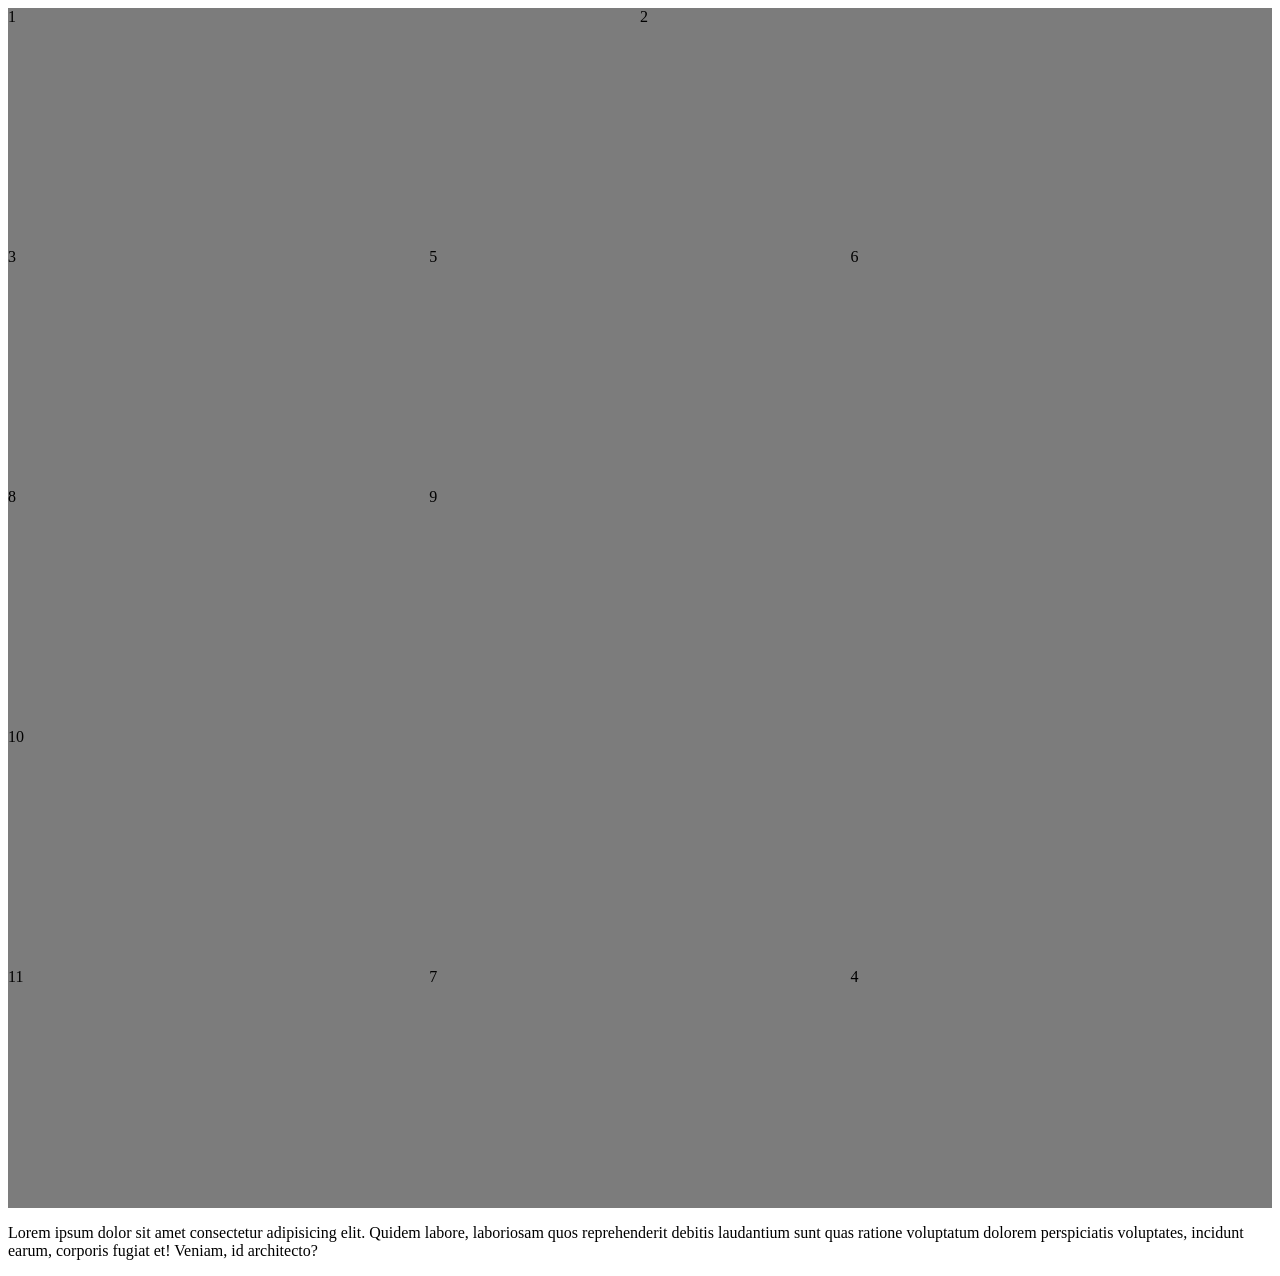
==== index.html @ 077fb055 "''" ====
<!DOCTYPE html>
<html lang="en">
<head>
    <meta charset="UTF-8">
    <meta http-equiv="X-UA-Compatible" content="IE=edge">
    <meta name="viewport" content="width=device-width, initial-scale=1.0">
    <title>Document</title>
    <link rel="stylesheet" href="style.css">
</head>
<body>
        <div class="container">
          <div class="col col-1">1</div>
          <div class="col col-2">2</div>
          <div class="col col-3">3</div>
          <div class="col col-4">4</div>
          <div class="col col-5">5</div>
          <div class="col col-6">6</div>
          <div class="col col-7">7</div>
          <div class="col col-8">8</div>
          <div class="col col-9">9</div>
          <div class="col col-10">10</div>
          <div class="col col-11">11</div>
        </div>
        <p>Lorem ipsum dolor sit amet consectetur adipisicing elit. Quidem labore, laboriosam quos reprehenderit debitis laudantium sunt quas ratione voluptatum dolorem perspiciatis voluptates, incidunt earum, corporis fugiat et! Veniam, id architecto?</p>
</body>
</html>
---- style.css ----
.container {
  height: 1200px;
  display: flex;
  flex-wrap: wrap;
  
}

.col {
  width: 33.33%;
  background: rgb(124, 124, 124);
  
}

.col-1 {
  width: 50%;
  background: rgb(124, 124, 124);
}

.col-2 {
  width: 50%;
  background-image: url(https://images.unsplash.com/photo-1617510031667-5f84627f6596?ixid=MXwxMjA3fDB8MHxwaG90by1wYWdlfHx8fGVufDB8fHw%3D&ixlib=rb-1.2.1&auto=format&fit=crop&w=634&q=80);
  background-repeat: no-repeat; 
  background-size: cover;
}

.col-4 {
  order: 3;
}

.col-7 {
  order: 2;
}

.col-9 {
  width: 66.67%;
  background: rgb(124, 124, 124);
}

.col-10 {
  width: 100%;
  background-image: url(https://images.unsplash.com/photo-1593642634315-48f5414c3ad9?ixid=MXwxMjA3fDF8MHxwaG90by1wYWdlfHx8fGVufDB8fHw%3D&ixlib=rb-1.2.1&auto=format&fit=crop&w=1050&q=80);
  background-repeat: no-repeat;
  background-size: cover;
  
}

.col-11 {
  order: 1;
}

@media(max-width: 400px) {
  .col-1,
  .col-2,
  .col-3,
  .col-4,
  .col-5,
  .col-6,
  .col-7,
  .col-8,
  .col-9,
  .col-10,
  .col-11 {
      width: 100%;
      
  }
  .col-4 {
    order: 0;
  }
}
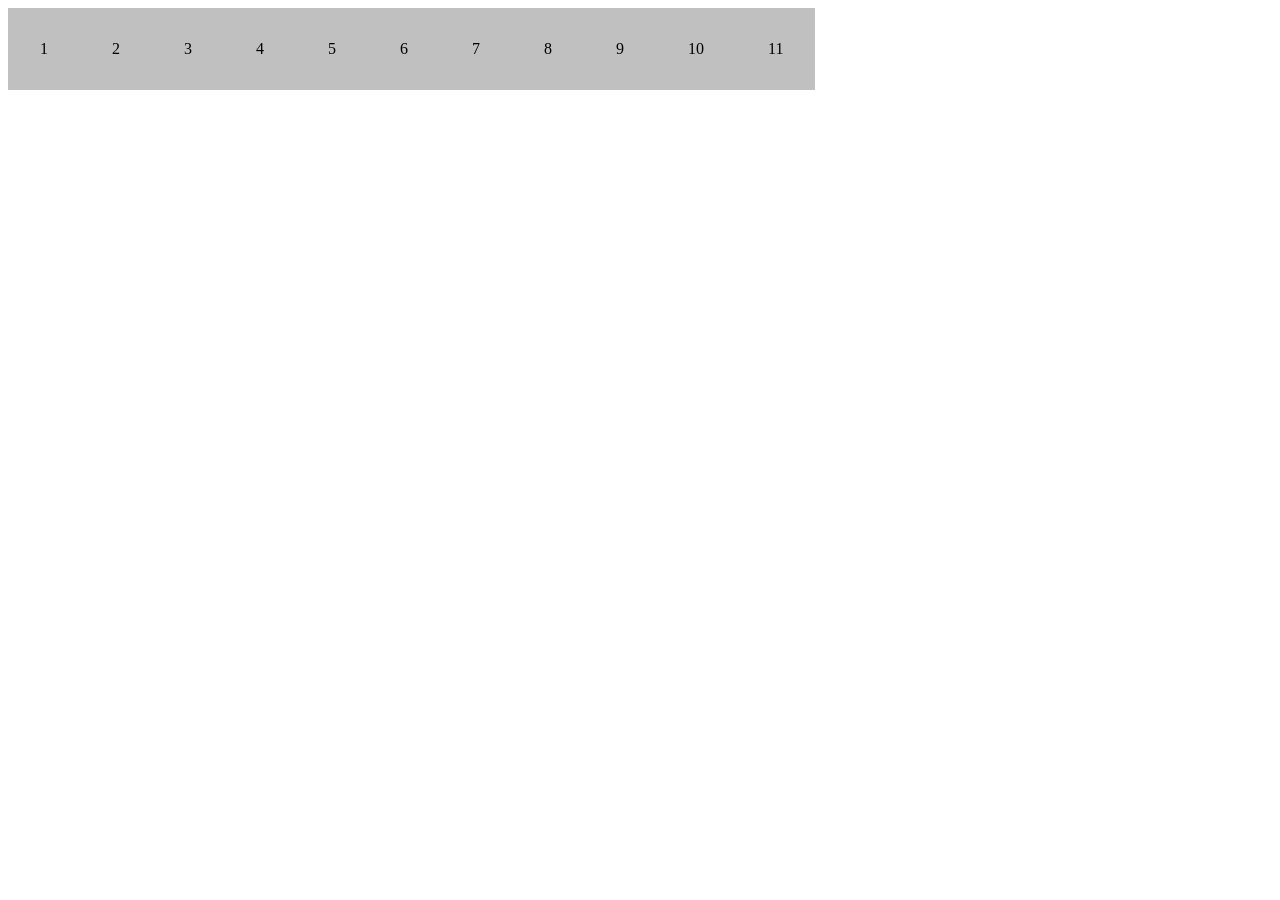
==== commit 651197af: "setkaVersionTwo" ====
--- a/index.html
+++ b/index.html
@@ -8,19 +8,57 @@
     <link rel="stylesheet" href="style.css">
 </head>
 <body>
-        <div class="container">
-          <div class="col col-1">1</div>
-          <div class="col col-2">2</div>
-          <div class="col col-3">3</div>
-          <div class="col col-4">4</div>
-          <div class="col col-5">5</div>
-          <div class="col col-6">6</div>
-          <div class="col col-7">7</div>
-          <div class="col col-8">8</div>
-          <div class="col col-9">9</div>
-          <div class="col col-10">10</div>
-          <div class="col col-11">11</div>
+        <!-- <div class="container">
+          <div class="col col-1">
+            <div>1</div>
+          </div>
+          <div class="col col-2">
+            <div>2</div>
+          </div>
+          <div class="col col-3">
+            <div>3</div>
+          </div>
+          <div class="col col-4">
+            <div>4</div>
+          </div>
+          <div class="col col-5">
+            <div>5</div>
+          </div>
+          <div class="col col-6">
+            <div>6</div>
+          </div>
+          <div class="col col-7">
+            <div>7</div>
+          </div>
+          <div class="col col-8">
+            <div>8</div>
+          </div>
+          <div class="col col-9">
+            <div>9</div>
+          </div>
+          <div class="col col-10">
+            <div>10</div>
+            </div>
+          <div class="col col-11">
+            <div>11</div>
+          </div>
         </div>
-        <p>Lorem ipsum dolor sit amet consectetur adipisicing elit. Quidem labore, laboriosam quos reprehenderit debitis laudantium sunt quas ratione voluptatum dolorem perspiciatis voluptates, incidunt earum, corporis fugiat et! Veniam, id architecto?</p>
+        <p>Lorem ipsum dolor sit amet consectetur adipisicing elit. Quidem labore, laboriosam quos reprehenderit debitis laudantium sunt quas ratione voluptatum dolorem perspiciatis voluptates, incidunt earum, corporis fugiat et! Veniam, id architecto?</p> -->
+
+        
+        <div class="grid__container">
+          <div class="grid__item">1</div>
+          <div class="grid__item">2</div>
+          <div class="grid__item">3</div>
+          <div class="grid__item">4</div>
+          <div class="grid__item">5</div>
+          <div class="grid__item">6</div>
+          <div class="grid__item">7</div>
+          <div class="grid__item">8</div>
+          <div class="grid__item">9</div>
+          <div class="grid__item">10</div>
+          <div class="grid__item">11</div>
+        </div>
+        
 </body>
 </html>
--- a/style.css
+++ b/style.css
@@ -1,14 +1,11 @@
-.container {
-  height: 1200px;
+/* .container {
   display: flex;
   flex-wrap: wrap;
-  
 }
 
 .col {
   width: 33.33%;
   background: rgb(124, 124, 124);
-  
 }
 
 .col-1 {
@@ -40,8 +37,7 @@
   width: 100%;
   background-image: url(https://images.unsplash.com/photo-1593642634315-48f5414c3ad9?ixid=MXwxMjA3fDF8MHxwaG90by1wYWdlfHx8fGVufDB8fHw%3D&ixlib=rb-1.2.1&auto=format&fit=crop&w=1050&q=80);
   background-repeat: no-repeat;
-  background-size: cover;
-  
+  background-size: cover
 }
 
 .col-11 {
@@ -49,21 +45,78 @@
 }
 
 @media(max-width: 400px) {
-  .col-1,
-  .col-2,
-  .col-3,
-  .col-4,
-  .col-5,
-  .col-6,
-  .col-7,
-  .col-8,
-  .col-9,
-  .col-10,
-  .col-11 {
+  .col {
       width: 100%;
       
   }
-  .col-4 {
+  .col {
+    order: 0;
+  }
+} */
+
+.grid__container {
+  display: flex;
+  flex-wrap: wrap;
+}
+
+.grid__body > div:nth-child(1),
+.grid__body > div:nth-child(2) {
+  width: 50%;
+}
+
+.grid__body > div:nth-child(3),
+.grid__body > div:nth-child(4),
+.grid__body > div:nth-child(5),
+.grid__body > div:nth-child(6),
+.grid__body > div:nth-child(7),
+.grid__body > div:nth-child(8),
+.grid__body > div:nth-child(11) {
+  width: 33.33%;
+}
+
+.grid__body > div:nth-child(9) {
+  width: 66.66%;
+}
+
+.grid__body > div:nth-child(10) {
+  width: 100%;
+  background-image: url(https://images.unsplash.com/photo-1593642634315-48f5414c3ad9?ixid=MXwxMjA3fDF8MHxwaG90by1wYWdlfHx8fGVufDB8fHw%3D&ixlib=rb-1.2.1&auto=format&fit=crop&w=1050&q=80);
+  background-repeat: no-repeat;
+  background-size: cover;
+}
+
+.grid__body > div:nth-child(4) {
+  order: 3;
+}
+
+.grid__body > div:nth-child(7) {
+  order: 2;
+}
+
+.grid__body > div:nth-child(11) {
+  order: 1;
+}
+
+.grid__item {
+  text-align: center;
+  background: silver;
+  padding: 2rem;
+}
+
+@media(max-width: 400px) {
+  .grid__body > div:nth-child(1), 
+  .grid__body > div:nth-child(2), 
+  .grid__body > div:nth-child(3), 
+  .grid__body > div:nth-child(4), 
+  .grid__body > div:nth-child(5), 
+  .grid__body > div:nth-child(6), 
+  .grid__body > div:nth-child(7), 
+  .grid__body > div:nth-child(8), 
+  .grid__body > div:nth-child(9), 
+  .grid__body > div:nth-child(10), 
+  .grid__body > div:nth-child(11) 
+  {
+    width: 100%;
     order: 0;
   }
 }
